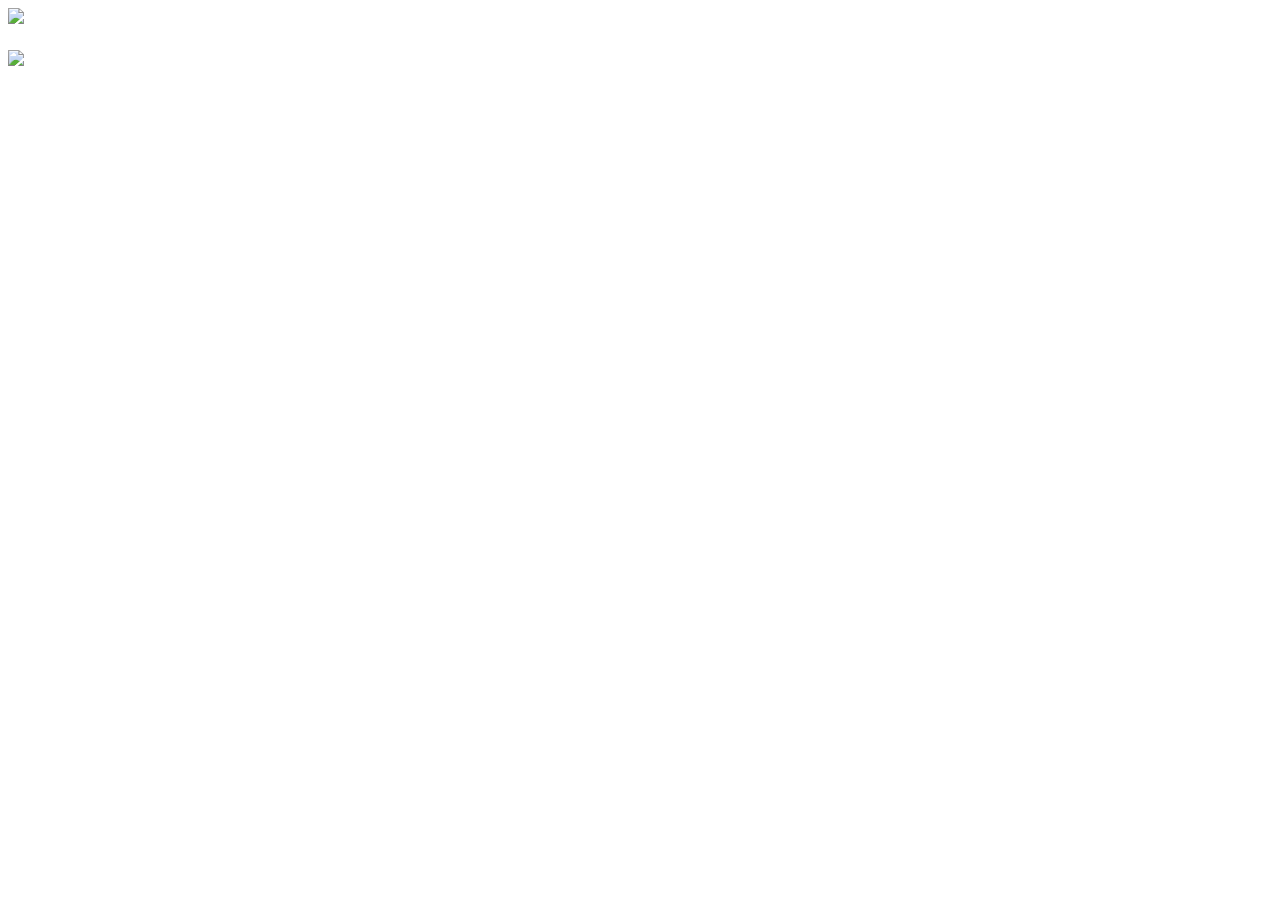
==== pedidos.html @ f06dbd59 "observar" ====
<!DOCTYPE html>
<html lang="en">
<head>
    <meta charset="UTF-8">
    <meta http-equiv="X-UA-Compatible" content="IE=edge">
    <meta name="viewport" content="width=device-width, initial-scale=1.0">
    <link href="https://cdn.jsdelivr.net/npm/bootstrap@5.0.2/dist/css/bootstrap.min.css" rel="stylesheet" integrity="sha384-EVSTQN3/azprG1Anm3QDgpJLIm9Nao0Yz1ztcQTwFspd3yD65VohhpuuCOmLASjC" crossorigin="anonymous">
    <title>Document</title>
</head>
<body>
    <div class="containe">
        <div class="row row-cols-1 row-cols-md-3 g-4" id="padre">

        </div>
    </div>
 <script src="pedidos.js"></script>
</body>
<script src="https://cdn.jsdelivr.net/npm/bootstrap@5.0.2/dist/js/bootstrap.bundle.min.js" integrity="sha384-MrcW6ZMFYlzcLA8Nl+NtUVF0sA7MsXsP1UyJoMp4YLEuNSfAP+JcXn/tWtIaxVXM" crossorigin="anonymous"></script>
<script src="https://kit.fontawesome.com/7b642ec699.js" crossorigin="anonymous"></script>
</html>
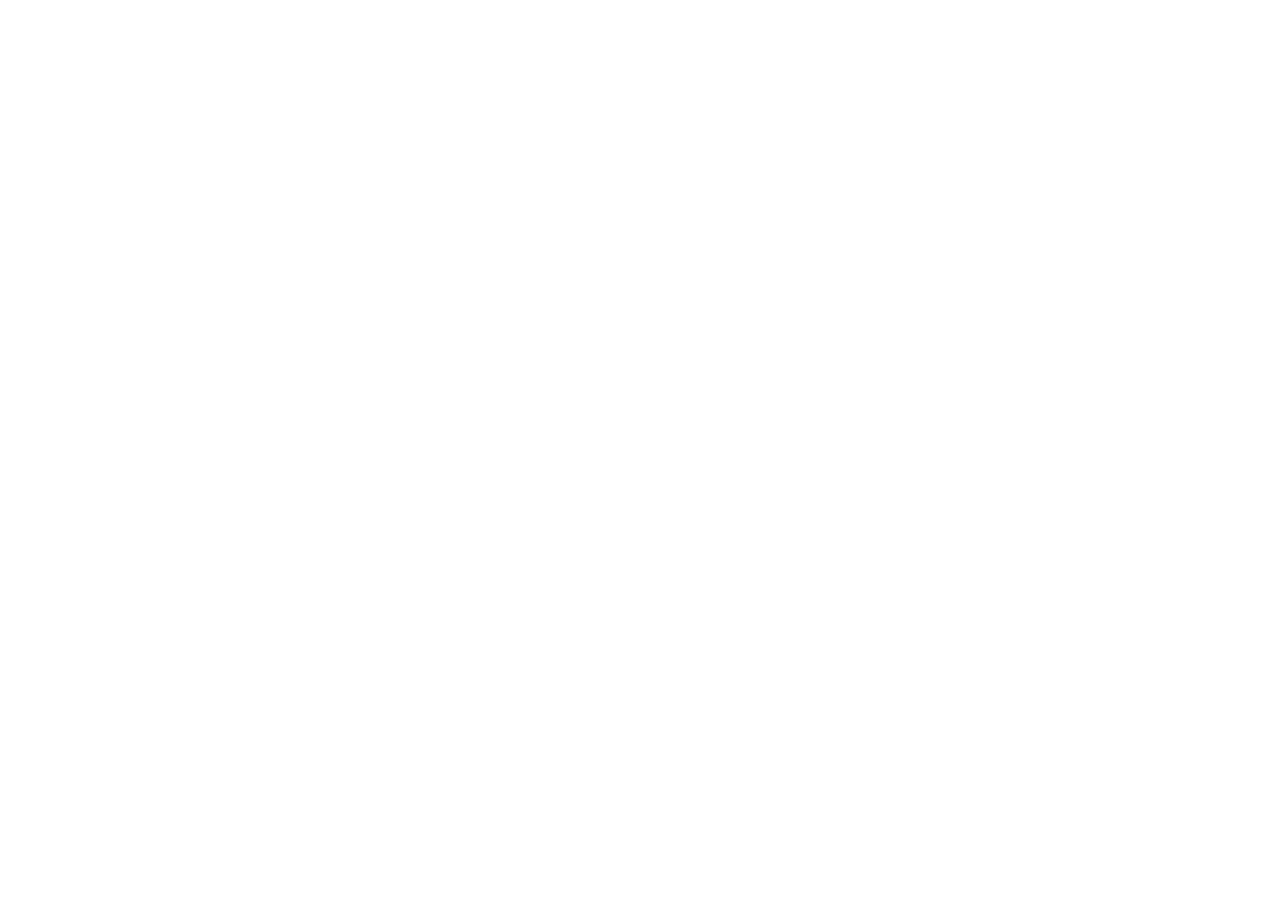
==== commit 64599729: "vale error" ====
--- a/pedidos.html
+++ b/pedidos.html
@@ -5,10 +5,10 @@
     <meta http-equiv="X-UA-Compatible" content="IE=edge">
     <meta name="viewport" content="width=device-width, initial-scale=1.0">
     <link href="https://cdn.jsdelivr.net/npm/bootstrap@5.0.2/dist/css/bootstrap.min.css" rel="stylesheet" integrity="sha384-EVSTQN3/azprG1Anm3QDgpJLIm9Nao0Yz1ztcQTwFspd3yD65VohhpuuCOmLASjC" crossorigin="anonymous">
-    <title>Document</title>
+    <title>Pedidos</title>
 </head>
 <body>
-    <div class="containe">
+    <div class="container">
         <div class="row row-cols-1 row-cols-md-3 g-4" id="padre">
 
         </div>
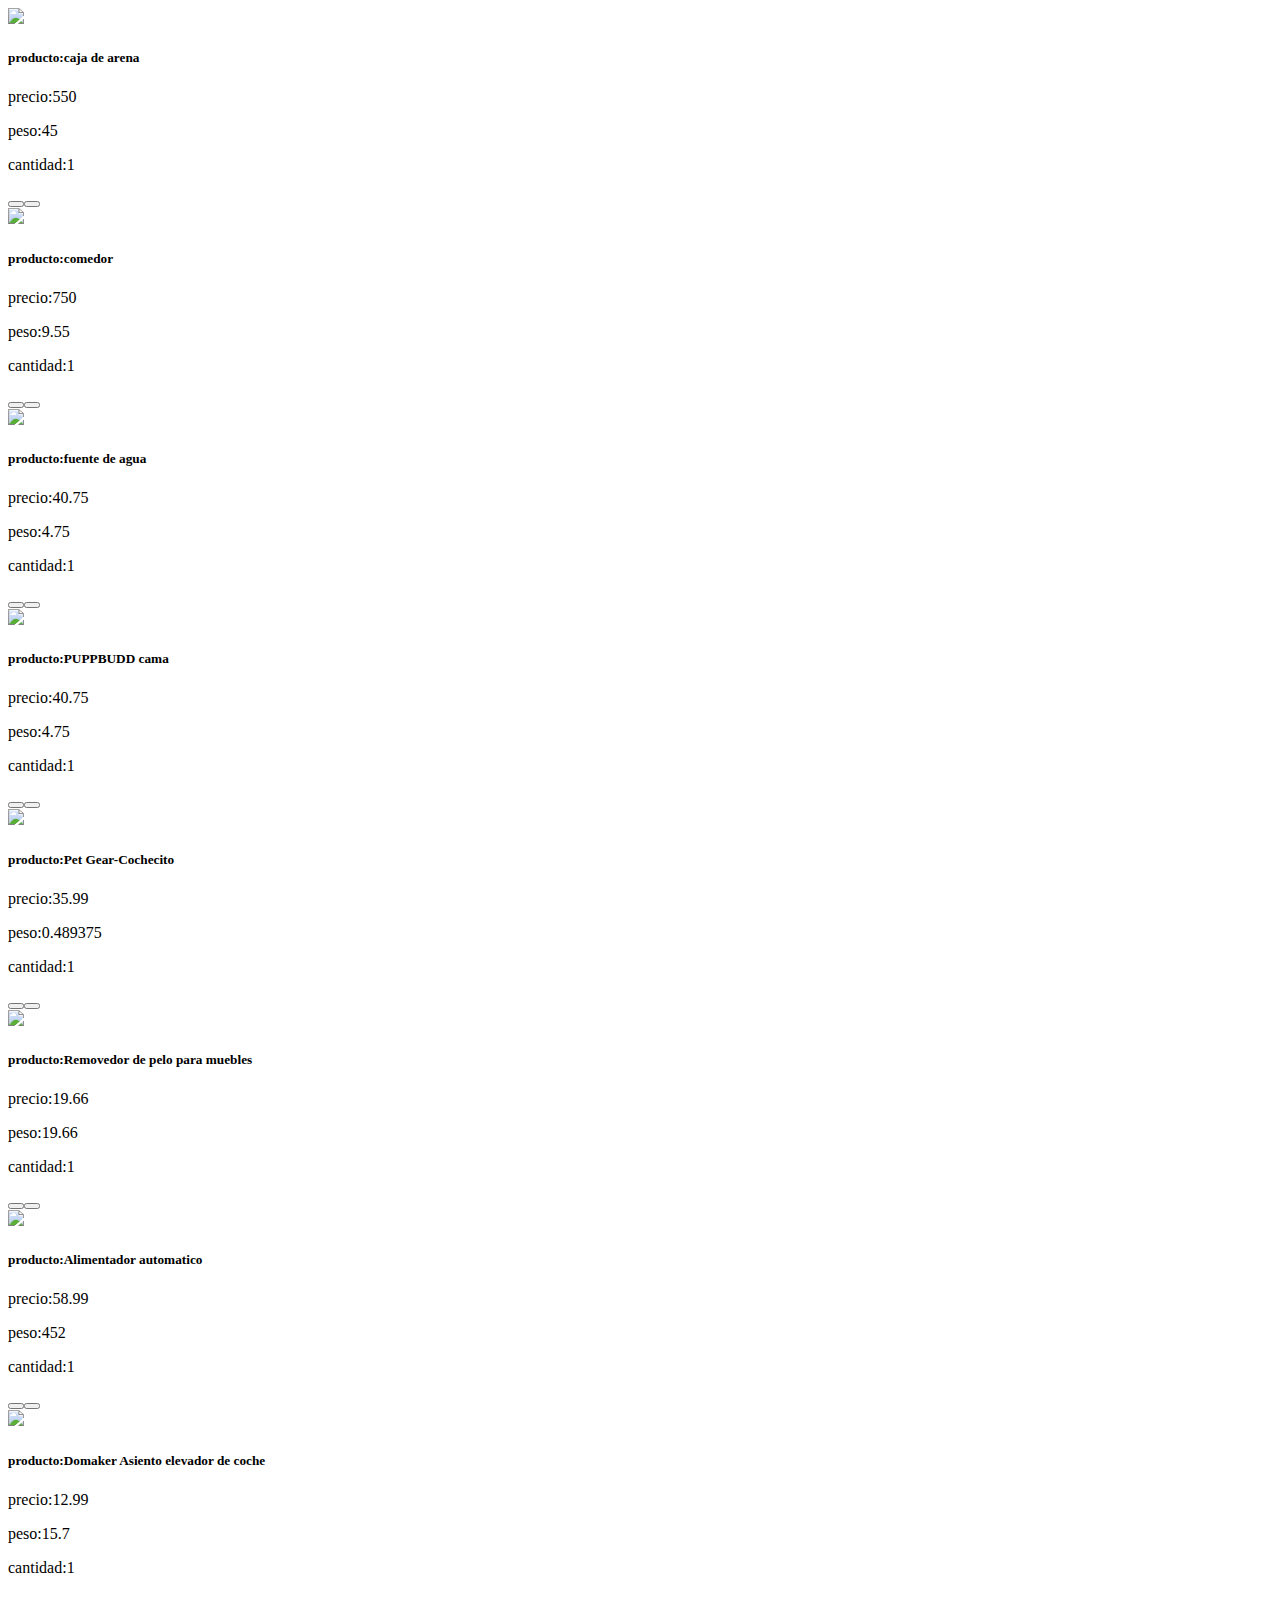
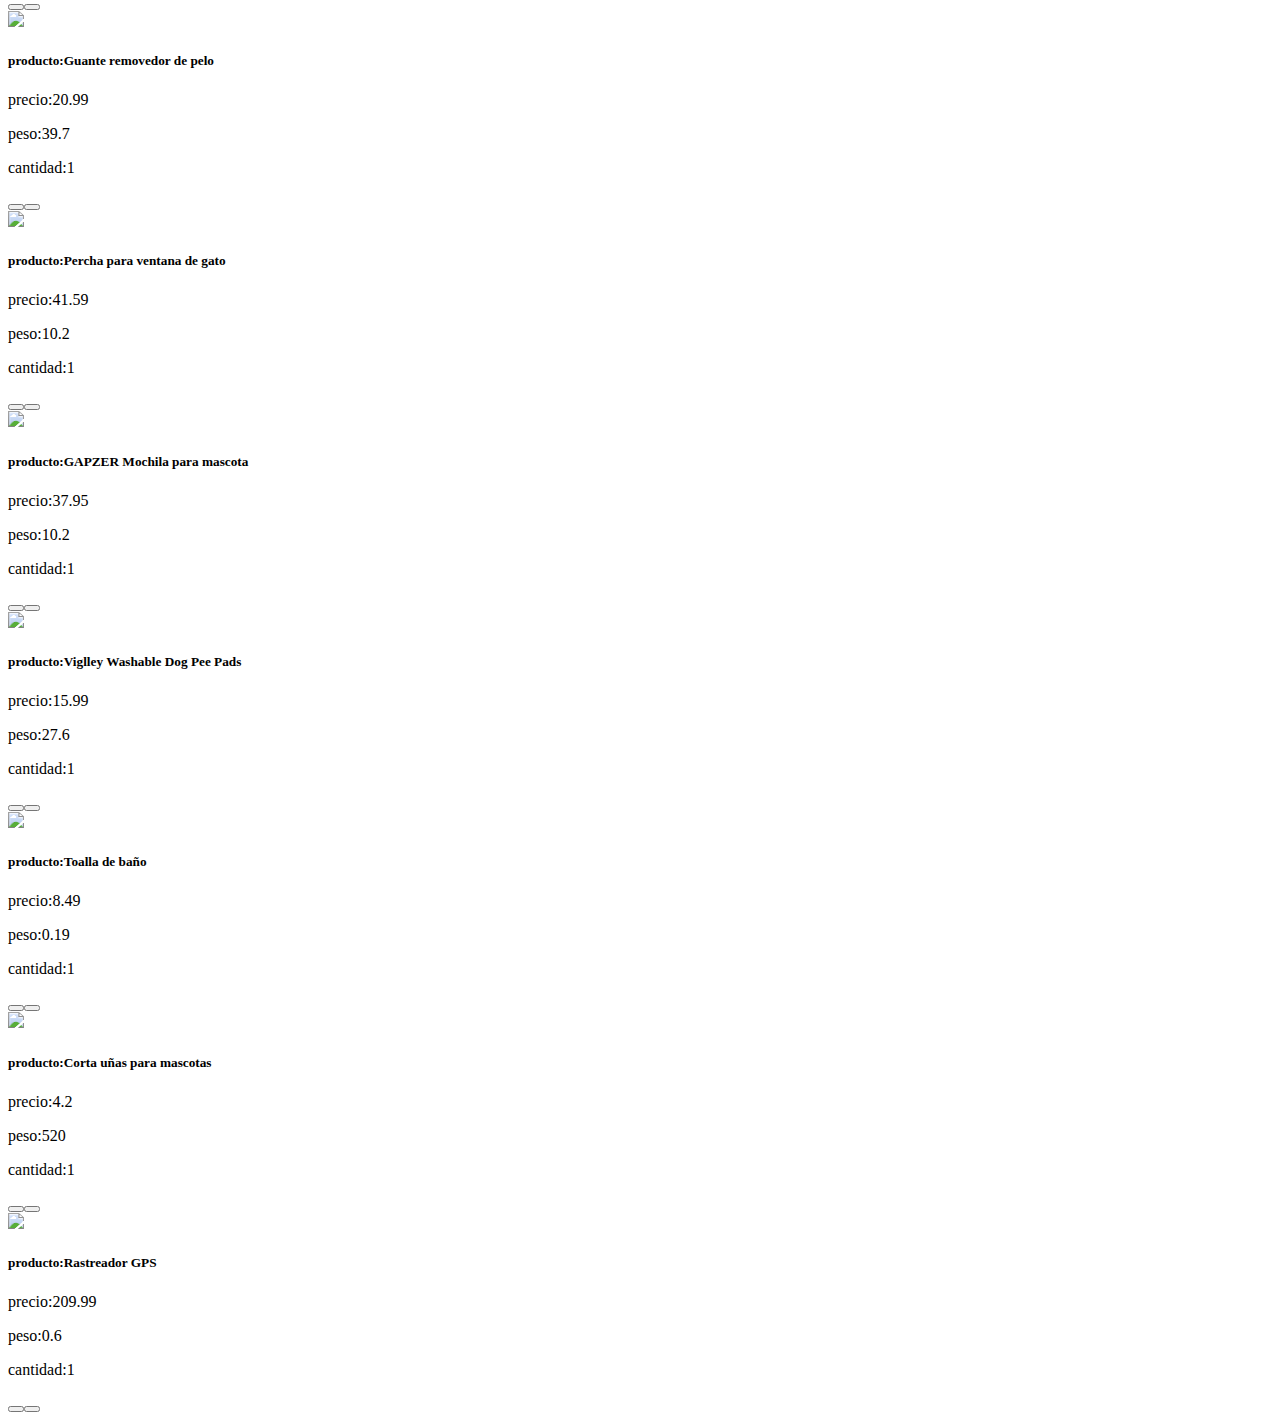
==== commit fa53ae7c: "HOLI" ====
--- a/pedidos.html
+++ b/pedidos.html
@@ -4,6 +4,7 @@
     <meta charset="UTF-8">
     <meta http-equiv="X-UA-Compatible" content="IE=edge">
     <meta name="viewport" content="width=device-width, initial-scale=1.0">
+    <link rel="stylesheet" href="estilosPedidos.css"> 
     <link href="https://cdn.jsdelivr.net/npm/bootstrap@5.0.2/dist/css/bootstrap.min.css" rel="stylesheet" integrity="sha384-EVSTQN3/azprG1Anm3QDgpJLIm9Nao0Yz1ztcQTwFspd3yD65VohhpuuCOmLASjC" crossorigin="anonymous">
     <title>Pedidos</title>
 </head>
--- a/estilosPedidos.css
+++ b/estilosPedidos.css
@@ -0,0 +1,3 @@
+.body{
+    background-color: black;
+}
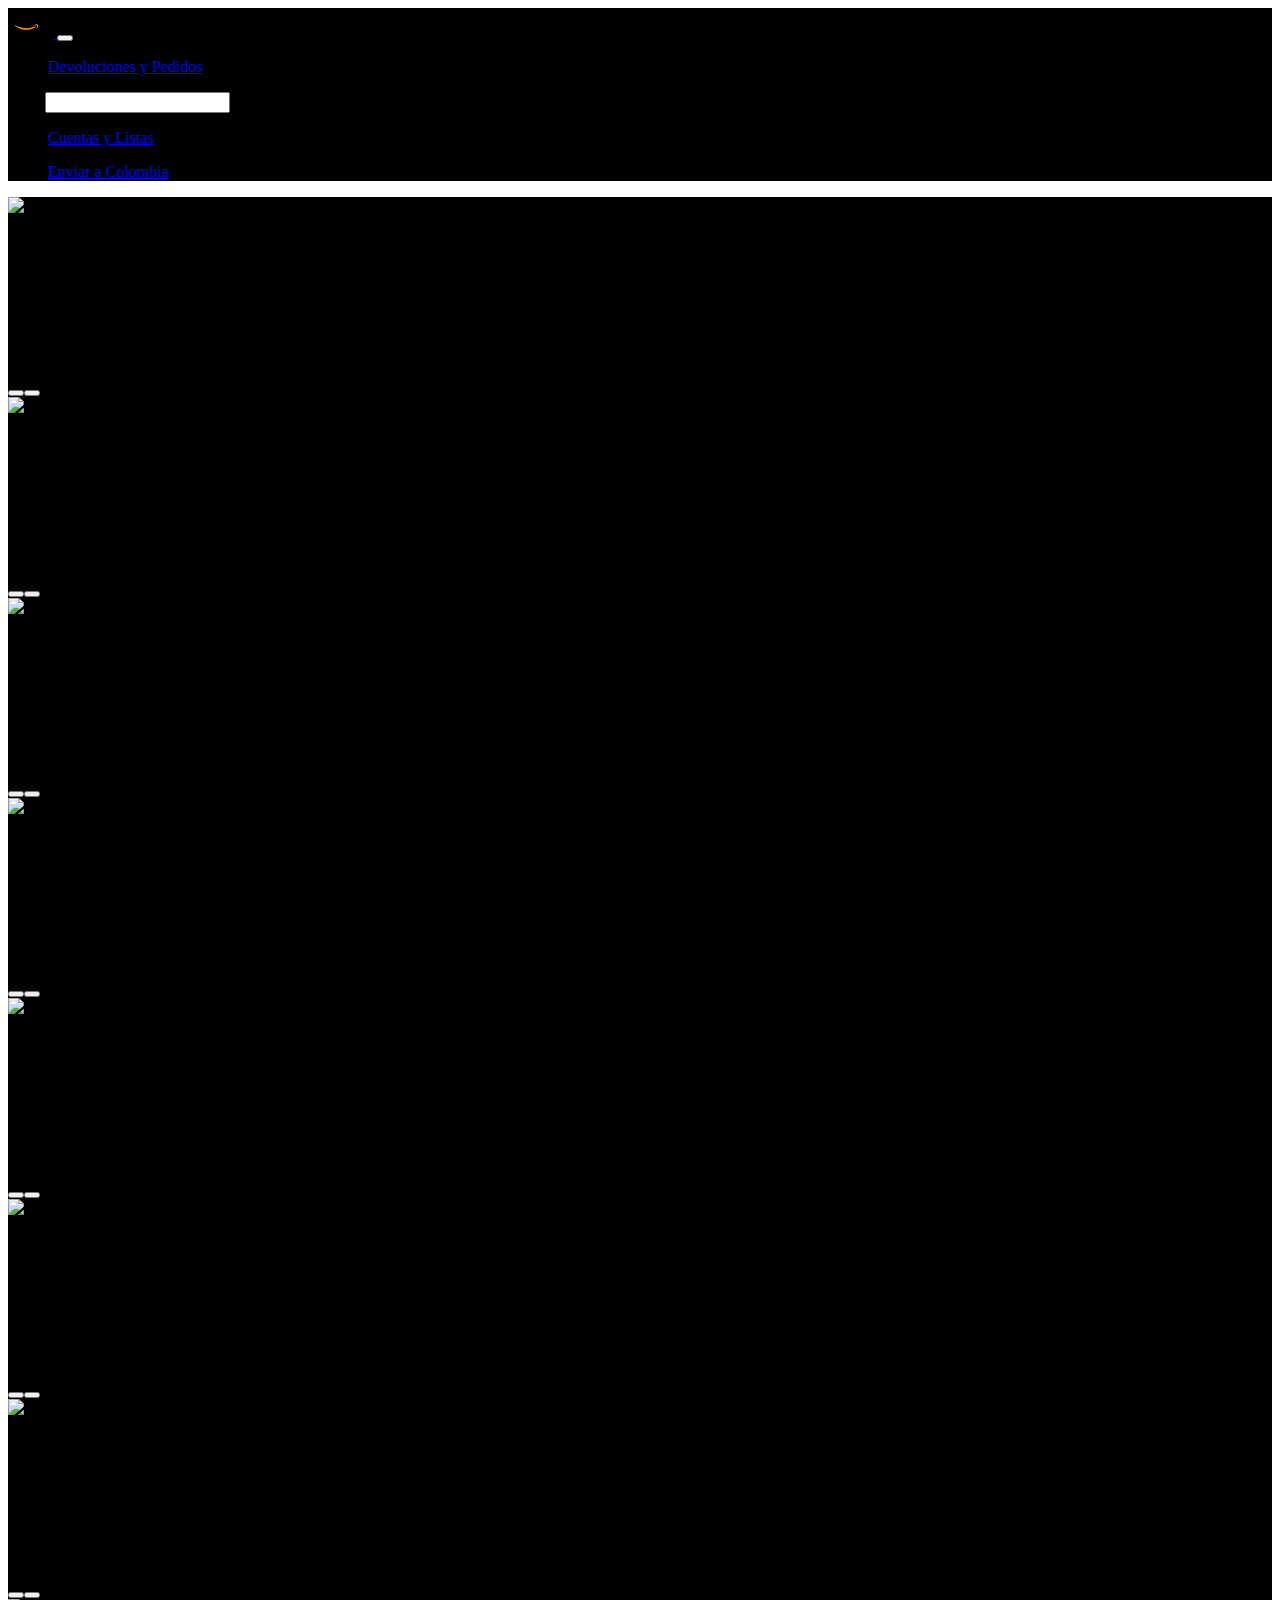
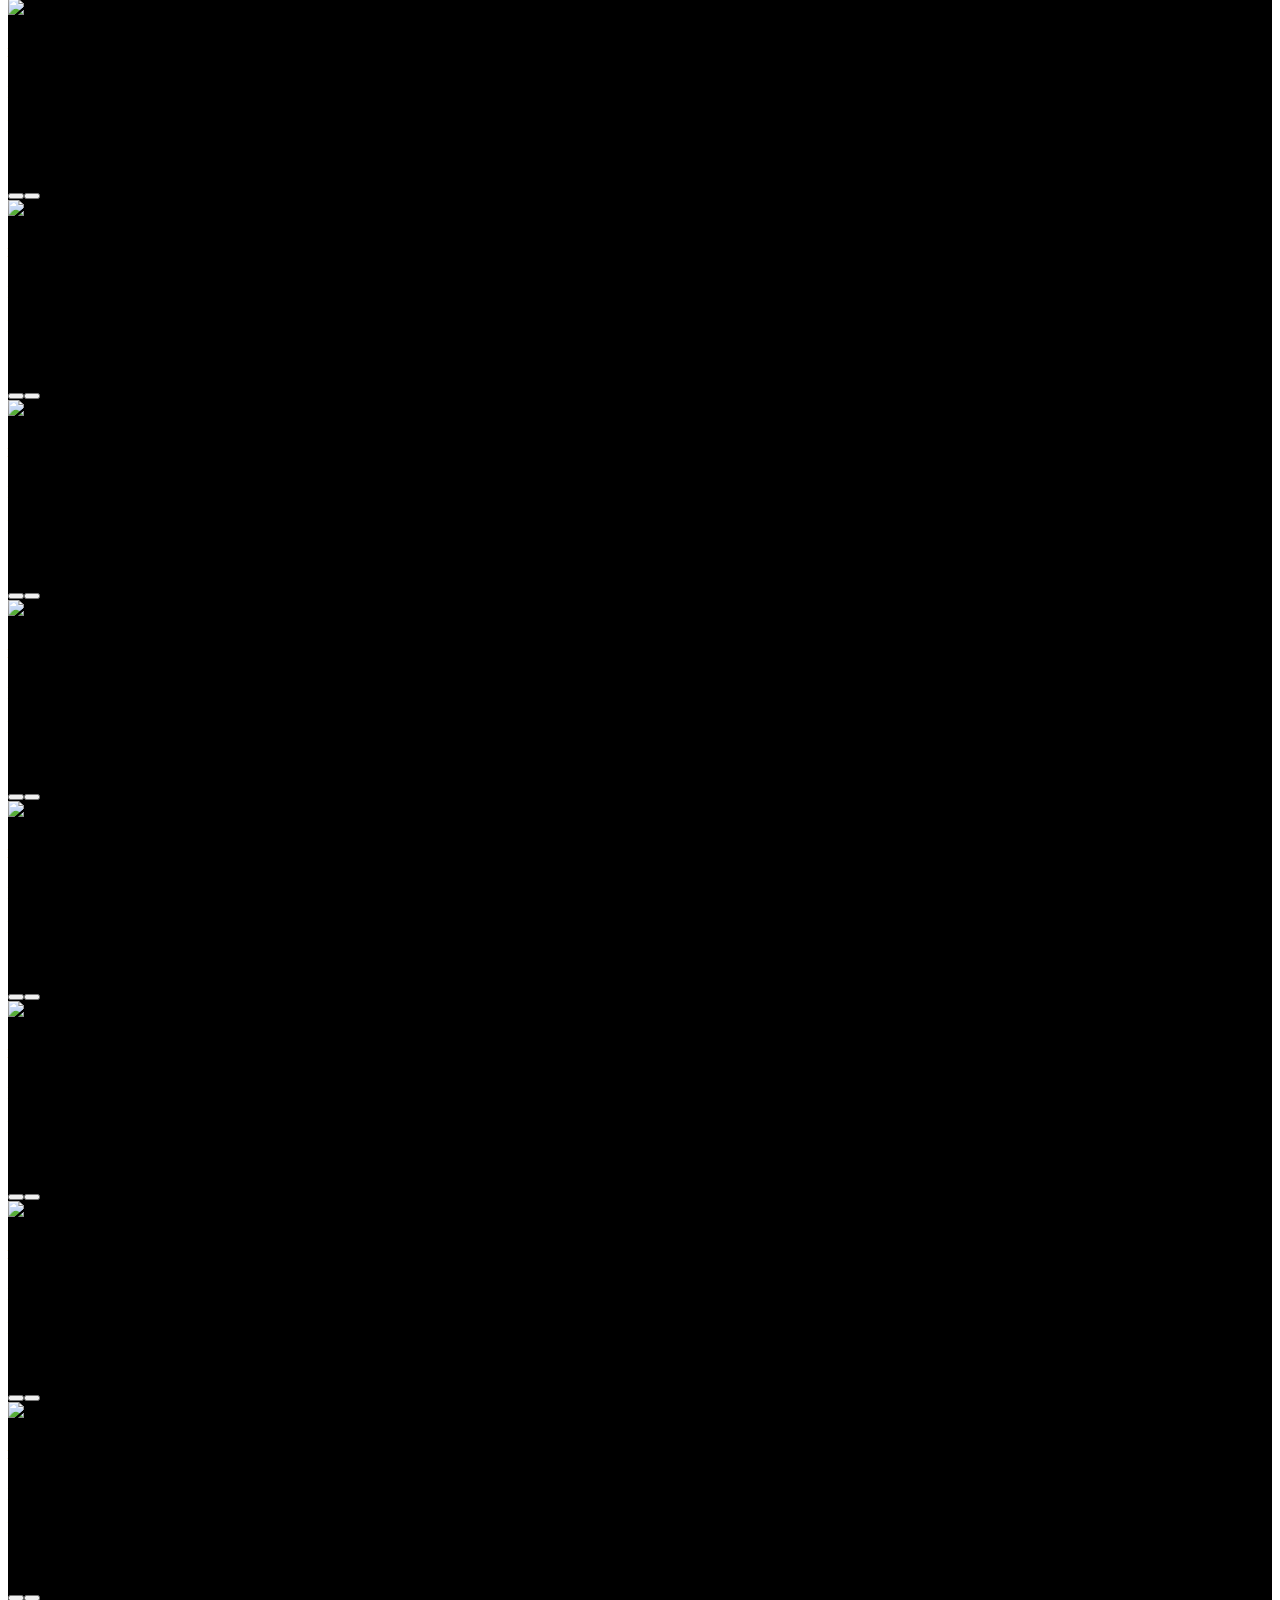
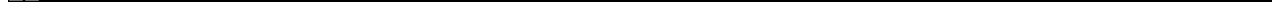
==== commit 75422ca0: "oki" ====
--- a/pedidos.html
+++ b/pedidos.html
@@ -4,18 +4,67 @@
     <meta charset="UTF-8">
     <meta http-equiv="X-UA-Compatible" content="IE=edge">
     <meta name="viewport" content="width=device-width, initial-scale=1.0">
-    <link rel="stylesheet" href="estilosPedidos.css"> 
+    <title>Document</title>
+    <link rel="stylesheet" href="estilosPedidos.css">
     <link href="https://cdn.jsdelivr.net/npm/bootstrap@5.0.2/dist/css/bootstrap.min.css" rel="stylesheet" integrity="sha384-EVSTQN3/azprG1Anm3QDgpJLIm9Nao0Yz1ztcQTwFspd3yD65VohhpuuCOmLASjC" crossorigin="anonymous">
-    <title>Pedidos</title>
 </head>
 <body>
-    <div class="container">
-        <div class="row row-cols-1 row-cols-md-3 g-4" id="padre">
+    <header>
+        <nav class="navbar navbar-expand-lg navbar-dark bg-dark">
+            <div class="container-fluid">
+              
+                <a class="navbar-brand" href="index.html">
+                    <img src="img/amazon.png" alt="logo" height="30">
+                </a>
 
+
+                <button class="navbar-toggler" type="button" data-bs-toggle="collapse" data-bs-target="#navbarSupportedContent" aria-controls="navbarSupportedContent" aria-expanded="false" aria-label="Toggle navigation">
+                    <span class="navbar-toggler-icon"></span>
+                </button>
+
+              <div class="collapse navbar-collapse" id="navbarSupportedContent">
+
+                <ul class="navbar-nav me-auto mb-2 mb-lg-0">
+                    <li class="nav-item">
+                        <a class="nav-link active" aria-current="page" href="pedidos.html">Devoluciones y Pedidos</a>
+                    </li>
+                </ul>
+                <form class="mx-auto w-75">
+                  
+                  <div class="input-group mb-3">
+                    <span class="input-group-text">Todo</span>
+                    <input type="text" class="form-control mx-auto w-20">
+                    <span class="input-group-text"><i class="fas fa-search"></i></span>
+                  </div>
+
+                </form>
+
+                <ul class="navbar-nav me-auto mb-2 mb-lg-0">
+                    <li class="nav-item">
+                      <a class="nav-link active" aria-current="page" href="#">Cuentas y <span class="fw-bold">Listas</span></a>
+                    </li>
+                </ul>
+                <ul class="navbar-nav me-auto mb-2 mb-lg-0">
+                    <li class="nav-item">
+                      <a class="nav-link active" aria-current="page" href="#"><i class="fas fa-map-marker-alt ms-1 me-1"></i>Enviar a Colombia</a>
+                    </li>
+                  </ul>
+
+              </div>
+            </div>
+          </nav>
+    </header>
+    <main>
+
+        <div class="container">
+            <div class="row row-cols-1 row-cols-md-3 g-4" id="padre">
+
+            </div>
         </div>
-    </div>
- <script src="pedidos.js"></script>
+    </main>
+    <script src="https://cdn.jsdelivr.net/npm/bootstrap@5.0.2/dist/js/bootstrap.bundle.min.js" integrity="sha384-MrcW6ZMFYlzcLA8Nl+NtUVF0sA7MsXsP1UyJoMp4YLEuNSfAP+JcXn/tWtIaxVXM" crossorigin="anonymous"></script>
+    <script src="https://kit.fontawesome.com/7b642ec699.js" crossorigin="anonymous"></script>
+    <script src="pedidos.js"></script>
+    
 </body>
-<script src="https://cdn.jsdelivr.net/npm/bootstrap@5.0.2/dist/js/bootstrap.bundle.min.js" integrity="sha384-MrcW6ZMFYlzcLA8Nl+NtUVF0sA7MsXsP1UyJoMp4YLEuNSfAP+JcXn/tWtIaxVXM" crossorigin="anonymous"></script>
-<script src="https://kit.fontawesome.com/7b642ec699.js" crossorigin="anonymous"></script>
 </html>--- a/estilosPedidos.css
+++ b/estilosPedidos.css
@@ -1,3 +1,12 @@
-.body{
-    background-color: black;
+.container{
+    background: black;
+    text-decoration: cornsilk;
 }
+header{
+    background: black;
+}
+
+main{
+    background: black;
+    text-decoration: cornsilk;
+}